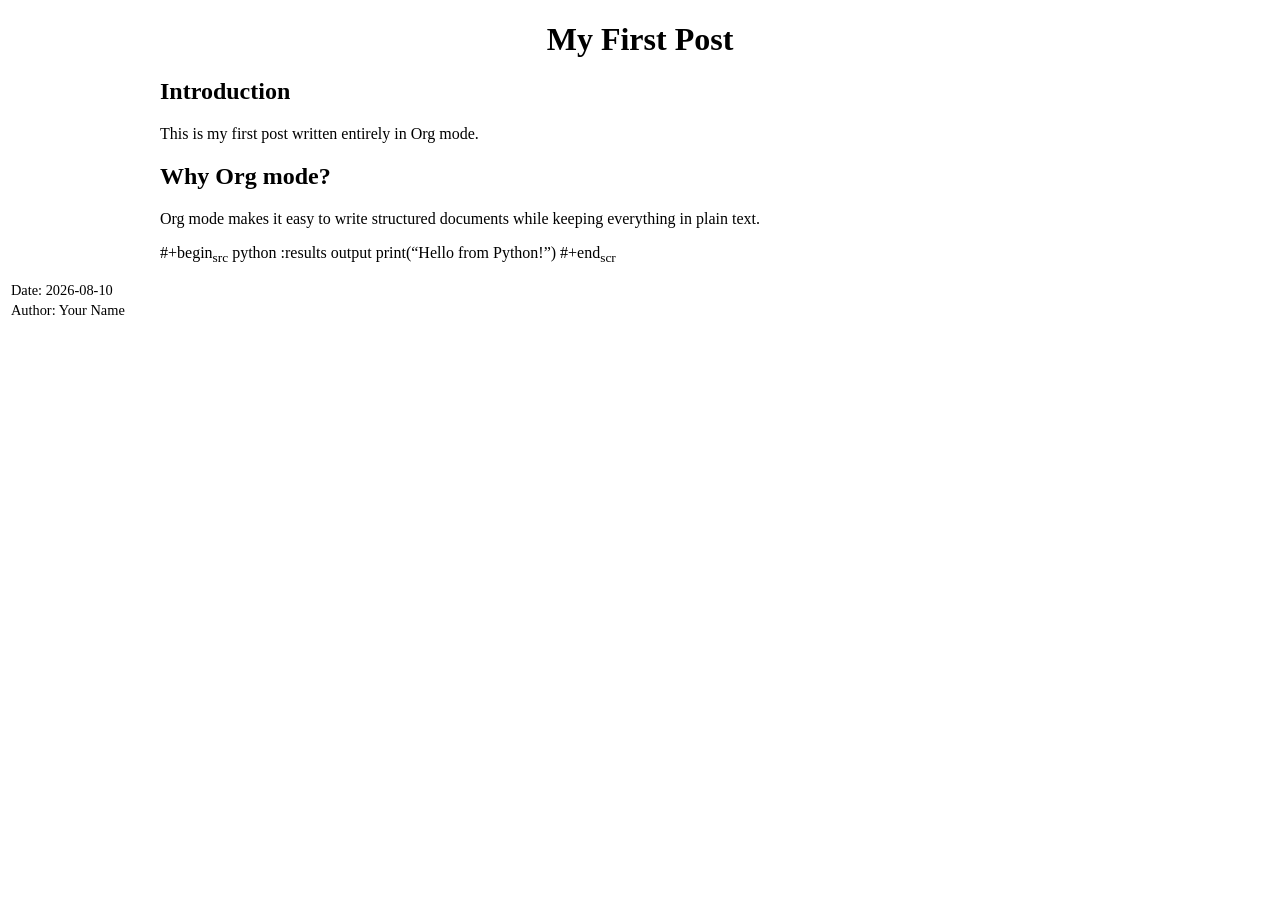
==== public/posts/first-post.html @ c6ad90c9 "Initial website" ====
<?xml version="1.0" encoding="utf-8"?>
<!DOCTYPE html PUBLIC "-//W3C//DTD XHTML 1.0 Strict//EN"
"http://www.w3.org/TR/xhtml1/DTD/xhtml1-strict.dtd">
<html xmlns="http://www.w3.org/1999/xhtml" lang="en" xml:lang="en">
<head>
<meta http-equiv="Content-Type" content="text/html;charset=utf-8" />
<meta name="viewport" content="width=device-width, initial-scale=1" />
<title>My First Post</title>
<meta name="author" content="Your Name" />
<meta name="generator" content="Org Mode" />
<style type="text/css">
  #content { max-width: 60em; margin: auto; }
  .title  { text-align: center;
             margin-bottom: .2em; }
  .subtitle { text-align: center;
              font-size: medium;
              font-weight: bold;
              margin-top:0; }
  .todo   { font-family: monospace; color: red; }
  .done   { font-family: monospace; color: green; }
  .priority { font-family: monospace; color: orange; }
  .tag    { background-color: #eee; font-family: monospace;
            padding: 2px; font-size: 80%; font-weight: normal; }
  .timestamp { color: #bebebe; }
  .timestamp-kwd { color: #5f9ea0; }
  .org-right  { margin-left: auto; margin-right: 0px;  text-align: right; }
  .org-left   { margin-left: 0px;  margin-right: auto; text-align: left; }
  .org-center { margin-left: auto; margin-right: auto; text-align: center; }
  .underline { text-decoration: underline; }
  #postamble p, #preamble p { font-size: 90%; margin: .2em; }
  p.verse { margin-left: 3%; }
  pre {
    border: 1px solid #e6e6e6;
    border-radius: 3px;
    background-color: #f2f2f2;
    padding: 8pt;
    font-family: monospace;
    overflow: auto;
    margin: 1.2em;
  }
  pre.src {
    position: relative;
    overflow: auto;
  }
  pre.src:before {
    display: none;
    position: absolute;
    top: -8px;
    right: 12px;
    padding: 3px;
    color: #555;
    background-color: #f2f2f299;
  }
  pre.src:hover:before { display: inline; margin-top: 14px;}
  /* Languages per Org manual */
  pre.src-asymptote:before { content: 'Asymptote'; }
  pre.src-awk:before { content: 'Awk'; }
  pre.src-authinfo::before { content: 'Authinfo'; }
  pre.src-c:before { content: 'C'; }
  pre.src-C:before { content: 'C'; }
  /* pre.src-C++ doesn't work in CSS */
  pre.src-clojure:before { content: 'Clojure'; }
  pre.src-css:before { content: 'CSS'; }
  pre.src-D:before { content: 'D'; }
  pre.src-ditaa:before { content: 'ditaa'; }
  pre.src-dot:before { content: 'Graphviz'; }
  pre.src-calc:before { content: 'Emacs Calc'; }
  pre.src-emacs-lisp:before { content: 'Emacs Lisp'; }
  pre.src-fortran:before { content: 'Fortran'; }
  pre.src-gnuplot:before { content: 'gnuplot'; }
  pre.src-haskell:before { content: 'Haskell'; }
  pre.src-hledger:before { content: 'hledger'; }
  pre.src-java:before { content: 'Java'; }
  pre.src-js:before { content: 'JavaScript'; }
  pre.src-latex:before { content: 'LaTeX'; }
  pre.src-ledger:before { content: 'Ledger'; }
  pre.src-lisp:before { content: 'Lisp'; }
  pre.src-lilypond:before { content: 'Lilypond'; }
  pre.src-lua:before { content: 'Lua'; }
  pre.src-matlab:before { content: 'MATLAB'; }
  pre.src-mscgen:before { content: 'Mscgen'; }
  pre.src-ocaml:before { content: 'Objective Caml'; }
  pre.src-octave:before { content: 'Octave'; }
  pre.src-org:before { content: 'Org mode'; }
  pre.src-oz:before { content: 'OZ'; }
  pre.src-plantuml:before { content: 'Plantuml'; }
  pre.src-processing:before { content: 'Processing.js'; }
  pre.src-python:before { content: 'Python'; }
  pre.src-R:before { content: 'R'; }
  pre.src-ruby:before { content: 'Ruby'; }
  pre.src-sass:before { content: 'Sass'; }
  pre.src-scheme:before { content: 'Scheme'; }
  pre.src-screen:before { content: 'Gnu Screen'; }
  pre.src-sed:before { content: 'Sed'; }
  pre.src-sh:before { content: 'shell'; }
  pre.src-sql:before { content: 'SQL'; }
  pre.src-sqlite:before { content: 'SQLite'; }
  /* additional languages in org.el's org-babel-load-languages alist */
  pre.src-forth:before { content: 'Forth'; }
  pre.src-io:before { content: 'IO'; }
  pre.src-J:before { content: 'J'; }
  pre.src-makefile:before { content: 'Makefile'; }
  pre.src-maxima:before { content: 'Maxima'; }
  pre.src-perl:before { content: 'Perl'; }
  pre.src-picolisp:before { content: 'Pico Lisp'; }
  pre.src-scala:before { content: 'Scala'; }
  pre.src-shell:before { content: 'Shell Script'; }
  pre.src-ebnf2ps:before { content: 'ebfn2ps'; }
  /* additional language identifiers per "defun org-babel-execute"
       in ob-*.el */
  pre.src-cpp:before  { content: 'C++'; }
  pre.src-abc:before  { content: 'ABC'; }
  pre.src-coq:before  { content: 'Coq'; }
  pre.src-groovy:before  { content: 'Groovy'; }
  /* additional language identifiers from org-babel-shell-names in
     ob-shell.el: ob-shell is the only babel language using a lambda to put
     the execution function name together. */
  pre.src-bash:before  { content: 'bash'; }
  pre.src-csh:before  { content: 'csh'; }
  pre.src-ash:before  { content: 'ash'; }
  pre.src-dash:before  { content: 'dash'; }
  pre.src-ksh:before  { content: 'ksh'; }
  pre.src-mksh:before  { content: 'mksh'; }
  pre.src-posh:before  { content: 'posh'; }
  /* Additional Emacs modes also supported by the LaTeX listings package */
  pre.src-ada:before { content: 'Ada'; }
  pre.src-asm:before { content: 'Assembler'; }
  pre.src-caml:before { content: 'Caml'; }
  pre.src-delphi:before { content: 'Delphi'; }
  pre.src-html:before { content: 'HTML'; }
  pre.src-idl:before { content: 'IDL'; }
  pre.src-mercury:before { content: 'Mercury'; }
  pre.src-metapost:before { content: 'MetaPost'; }
  pre.src-modula-2:before { content: 'Modula-2'; }
  pre.src-pascal:before { content: 'Pascal'; }
  pre.src-ps:before { content: 'PostScript'; }
  pre.src-prolog:before { content: 'Prolog'; }
  pre.src-simula:before { content: 'Simula'; }
  pre.src-tcl:before { content: 'tcl'; }
  pre.src-tex:before { content: 'TeX'; }
  pre.src-plain-tex:before { content: 'Plain TeX'; }
  pre.src-verilog:before { content: 'Verilog'; }
  pre.src-vhdl:before { content: 'VHDL'; }
  pre.src-xml:before { content: 'XML'; }
  pre.src-nxml:before { content: 'XML'; }
  /* add a generic configuration mode; LaTeX export needs an additional
     (add-to-list 'org-latex-listings-langs '(conf " ")) in .emacs */
  pre.src-conf:before { content: 'Configuration File'; }

  table { border-collapse:collapse; }
  caption.t-above { caption-side: top; }
  caption.t-bottom { caption-side: bottom; }
  td, th { vertical-align:top;  }
  th.org-right  { text-align: center;  }
  th.org-left   { text-align: center;   }
  th.org-center { text-align: center; }
  td.org-right  { text-align: right;  }
  td.org-left   { text-align: left;   }
  td.org-center { text-align: center; }
  dt { font-weight: bold; }
  .footpara { display: inline; }
  .footdef  { margin-bottom: 1em; }
  .figure { padding: 1em; }
  .figure p { text-align: center; }
  .equation-container {
    display: table;
    text-align: center;
    width: 100%;
  }
  .equation {
    vertical-align: middle;
  }
  .equation-label {
    display: table-cell;
    text-align: right;
    vertical-align: middle;
  }
  .inlinetask {
    padding: 10px;
    border: 2px solid gray;
    margin: 10px;
    background: #ffffcc;
  }
  #org-div-home-and-up
   { text-align: right; font-size: 70%; white-space: nowrap; }
  textarea { overflow-x: auto; }
  .linenr { font-size: smaller }
  .code-highlighted { background-color: #ffff00; }
  .org-info-js_info-navigation { border-style: none; }
  #org-info-js_console-label
    { font-size: 10px; font-weight: bold; white-space: nowrap; }
  .org-info-js_search-highlight
    { background-color: #ffff00; color: #000000; font-weight: bold; }
  .org-svg { }
</style>
</head>
<body>
<div id="content" class="content">
<h1 class="title">My First Post</h1>
<div id="outline-container-org6d7c4f6" class="outline-2">
<h2 id="org6d7c4f6">Introduction</h2>
<div class="outline-text-2" id="text-org6d7c4f6">
<p>
This is my first post written entirely in Org mode.
</p>
</div>
</div>
<div id="outline-container-org5353608" class="outline-2">
<h2 id="org5353608">Why Org mode?</h2>
<div class="outline-text-2" id="text-org5353608">
<p>
Org mode makes it easy to write structured documents while
keeping everything in plain text.
</p>

<p>
#+begin<sub>src</sub> python :results output
print(&ldquo;Hello from Python!&rdquo;)
#+end<sub>scr</sub>
</p>
</div>
</div>
</div>
<div id="postamble" class="status">
<p class="date">Date: 2026-08-10</p>
<p class="author">Author: Your Name</p>
</div>
</body>
</html>
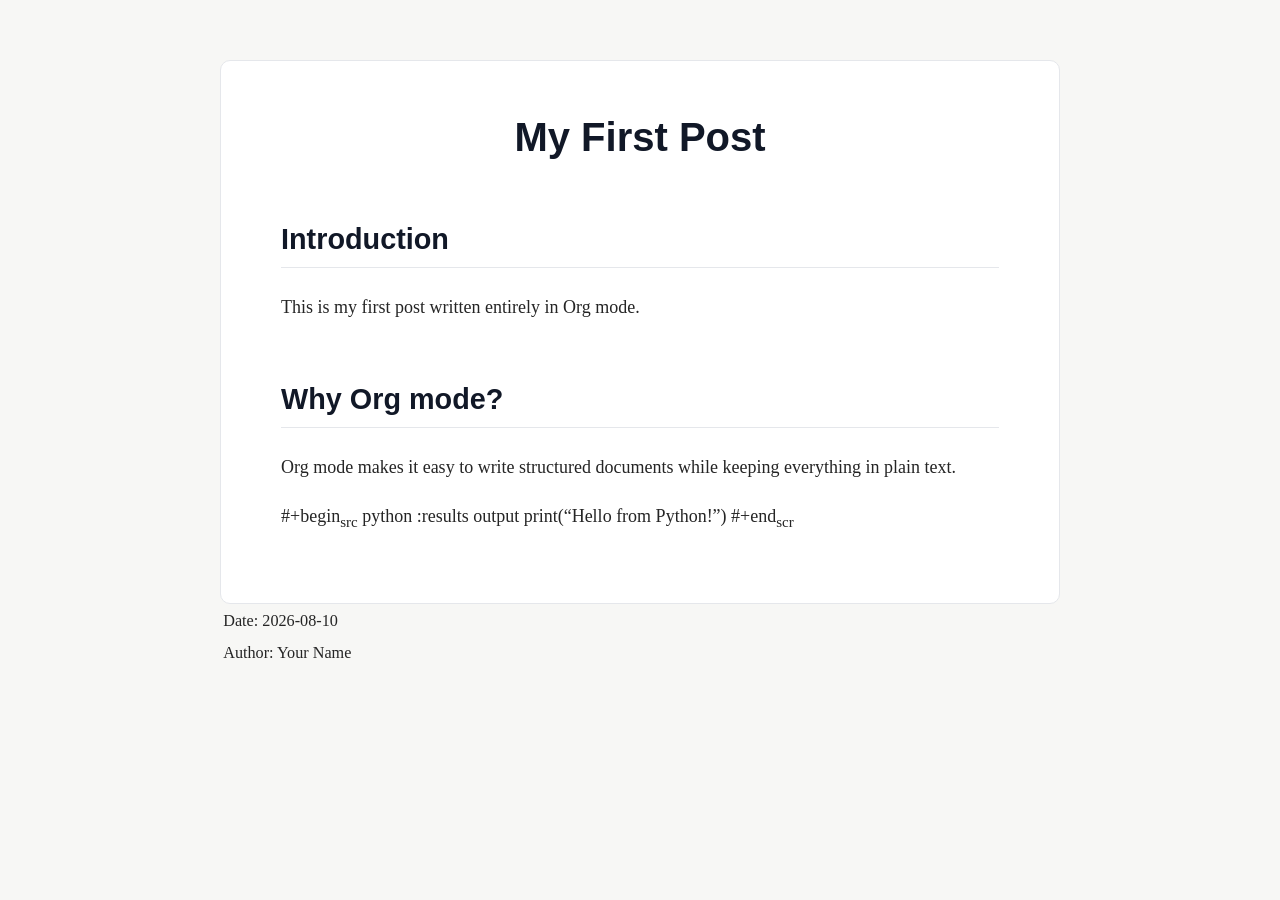
==== commit c6610391: "CSS changes-5" ====
--- a/public/posts/first-post.html
+++ b/public/posts/first-post.html
@@ -193,21 +193,22 @@
     { background-color: #ffff00; color: #000000; font-weight: bold; }
   .org-svg { }
 </style>
+<link rel="stylesheet" type="text/css" href="../style.css">
 </head>
 <body>
 <div id="content" class="content">
 <h1 class="title">My First Post</h1>
-<div id="outline-container-org6d7c4f6" class="outline-2">
-<h2 id="org6d7c4f6">Introduction</h2>
-<div class="outline-text-2" id="text-org6d7c4f6">
+<div id="outline-container-orgf5fe077" class="outline-2">
+<h2 id="orgf5fe077">Introduction</h2>
+<div class="outline-text-2" id="text-orgf5fe077">
 <p>
 This is my first post written entirely in Org mode.
 </p>
 </div>
 </div>
-<div id="outline-container-org5353608" class="outline-2">
-<h2 id="org5353608">Why Org mode?</h2>
-<div class="outline-text-2" id="text-org5353608">
+<div id="outline-container-org09ce7d0" class="outline-2">
+<h2 id="org09ce7d0">Why Org mode?</h2>
+<div class="outline-text-2" id="text-org09ce7d0">
 <p>
 Org mode makes it easy to write structured documents while
 keeping everything in plain text.
--- a/public/style.css
+++ b/public/style.css
@@ -0,0 +1,202 @@
+/* =========================
+   Base
+   ========================= */
+
+:root {
+    --background: #f7f7f5;
+    --paper: #ffffff;
+    --text: #252525;
+    --muted: #6b7280;
+    --heading: #111827;
+    --accent: #7c3aed;
+    --accent-light: #f3e8ff;
+    --border: #e5e7eb;
+    --code: #f5f5f4;
+}
+
+* {
+    box-sizing: border-box;
+}
+
+body {
+    max-width: 900px;
+    margin: 0 auto;
+    padding: 60px 30px;
+
+    background: var(--background);
+    color: var(--text);
+
+    font-family: Georgia, "Times New Roman", serif;
+    font-size: 18px;
+    line-height: 1.75;
+}
+
+
+/* =========================
+   Main content
+   ========================= */
+
+#content {
+    background: var(--paper);
+    padding: 50px 60px;
+
+    border: 1px solid var(--border);
+    border-radius: 10px;
+}
+
+
+/* =========================
+   Headings
+   ========================= */
+
+h1, h2, h3, h4, h5, h6 {
+    color: var(--heading);
+    line-height: 1.3;
+    font-family: -apple-system, BlinkMacSystemFont,
+                 "Segoe UI", sans-serif;
+}
+
+h1 {
+    font-size: 2.5rem;
+    margin-top: 0;
+    margin-bottom: 0.5em;
+}
+
+h2 {
+    font-size: 1.8rem;
+    margin-top: 2em;
+    padding-bottom: 0.3em;
+    border-bottom: 1px solid var(--border);
+}
+
+h3 {
+    font-size: 1.35rem;
+    margin-top: 1.8em;
+}
+
+
+/* =========================
+   Links
+   ========================= */
+
+a {
+    color: var(--accent);
+    text-decoration: none;
+    border-bottom: 1px solid transparent;
+}
+
+a:hover {
+    border-bottom: 1px solid var(--accent);
+}
+
+
+/* =========================
+   Lists
+   ========================= */
+
+li {
+    margin-bottom: 0.35em;
+}
+
+
+/* =========================
+   Code
+   ========================= */
+
+pre {
+    background: var(--code);
+    border: 1px solid var(--border);
+    border-radius: 7px;
+
+    padding: 18px;
+    overflow-x: auto;
+
+    font-family: "SFMono-Regular", Consolas,
+                 "Liberation Mono", Menlo, monospace;
+
+    font-size: 0.85rem;
+    line-height: 1.6;
+}
+
+code {
+    font-family: "SFMono-Regular", Consolas,
+                 "Liberation Mono", Menlo, monospace;
+
+    font-size: 0.88em;
+}
+
+
+/* =========================
+   Tables
+   ========================= */
+
+table {
+    width: 100%;
+    border-collapse: collapse;
+    margin: 2em 0;
+    font-size: 0.9em;
+}
+
+th {
+    background: #f3f4f6;
+    font-weight: 600;
+}
+
+th,
+td {
+    border: 1px solid var(--border);
+    padding: 9px 12px;
+}
+
+
+/* =========================
+   Images
+   ========================= */
+
+img {
+    display: block;
+    max-width: 100%;
+    height: auto;
+    margin: 2em auto;
+    border-radius: 6px;
+}
+
+
+/* =========================
+   Quotes
+   ========================= */
+
+blockquote {
+    margin: 2em 0;
+    padding: 0.5em 1.2em;
+
+    border-left: 4px solid var(--accent);
+    background: var(--accent-light);
+
+    color: #4b5563;
+}
+
+
+/* =========================
+   Mobile
+   ========================= */
+
+@media (max-width: 700px) {
+
+    body {
+        padding: 20px 12px;
+        font-size: 16px;
+    }
+
+    #content {
+        padding: 30px 22px;
+    }
+
+    h1 {
+        font-size: 2rem;
+    }
+
+    h2 {
+        font-size: 1.5rem;
+    }
+}
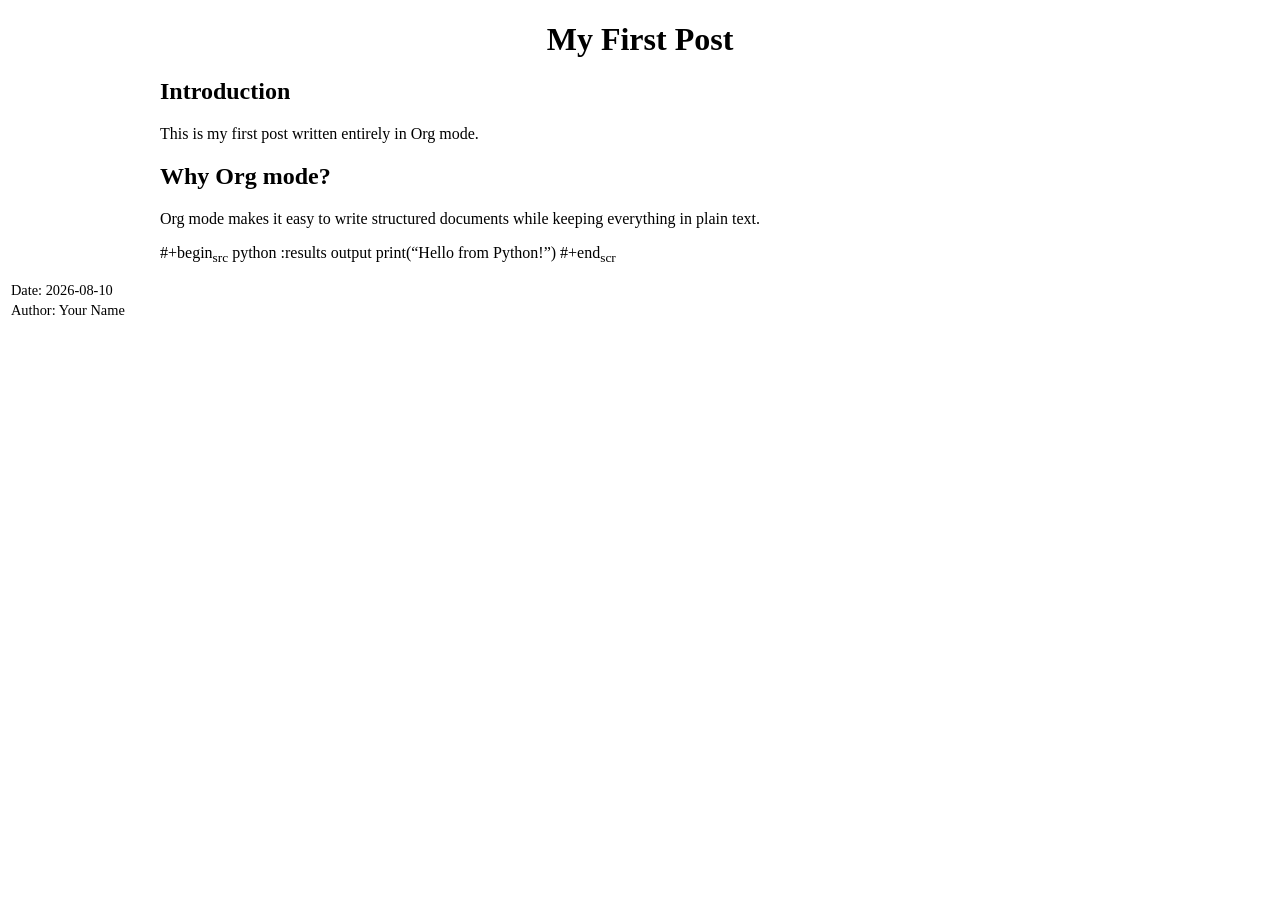
==== commit 73d5f589: "text-background" ====
--- a/public/posts/first-post.html
+++ b/public/posts/first-post.html
@@ -193,22 +193,22 @@
     { background-color: #ffff00; color: #000000; font-weight: bold; }
   .org-svg { }
 </style>
-<link rel="stylesheet" type="text/css" href="../style.css">
+<link rel="stylesheet" type="text/css" href="/org-site/style.css">
 </head>
 <body>
 <div id="content" class="content">
 <h1 class="title">My First Post</h1>
-<div id="outline-container-orgf5fe077" class="outline-2">
-<h2 id="orgf5fe077">Introduction</h2>
-<div class="outline-text-2" id="text-orgf5fe077">
+<div id="outline-container-org3ef336e" class="outline-2">
+<h2 id="org3ef336e">Introduction</h2>
+<div class="outline-text-2" id="text-org3ef336e">
 <p>
 This is my first post written entirely in Org mode.
 </p>
 </div>
 </div>
-<div id="outline-container-org09ce7d0" class="outline-2">
-<h2 id="org09ce7d0">Why Org mode?</h2>
-<div class="outline-text-2" id="text-org09ce7d0">
+<div id="outline-container-orgd2daa87" class="outline-2">
+<h2 id="orgd2daa87">Why Org mode?</h2>
+<div class="outline-text-2" id="text-orgd2daa87">
 <p>
 Org mode makes it easy to write structured documents while
 keeping everything in plain text.
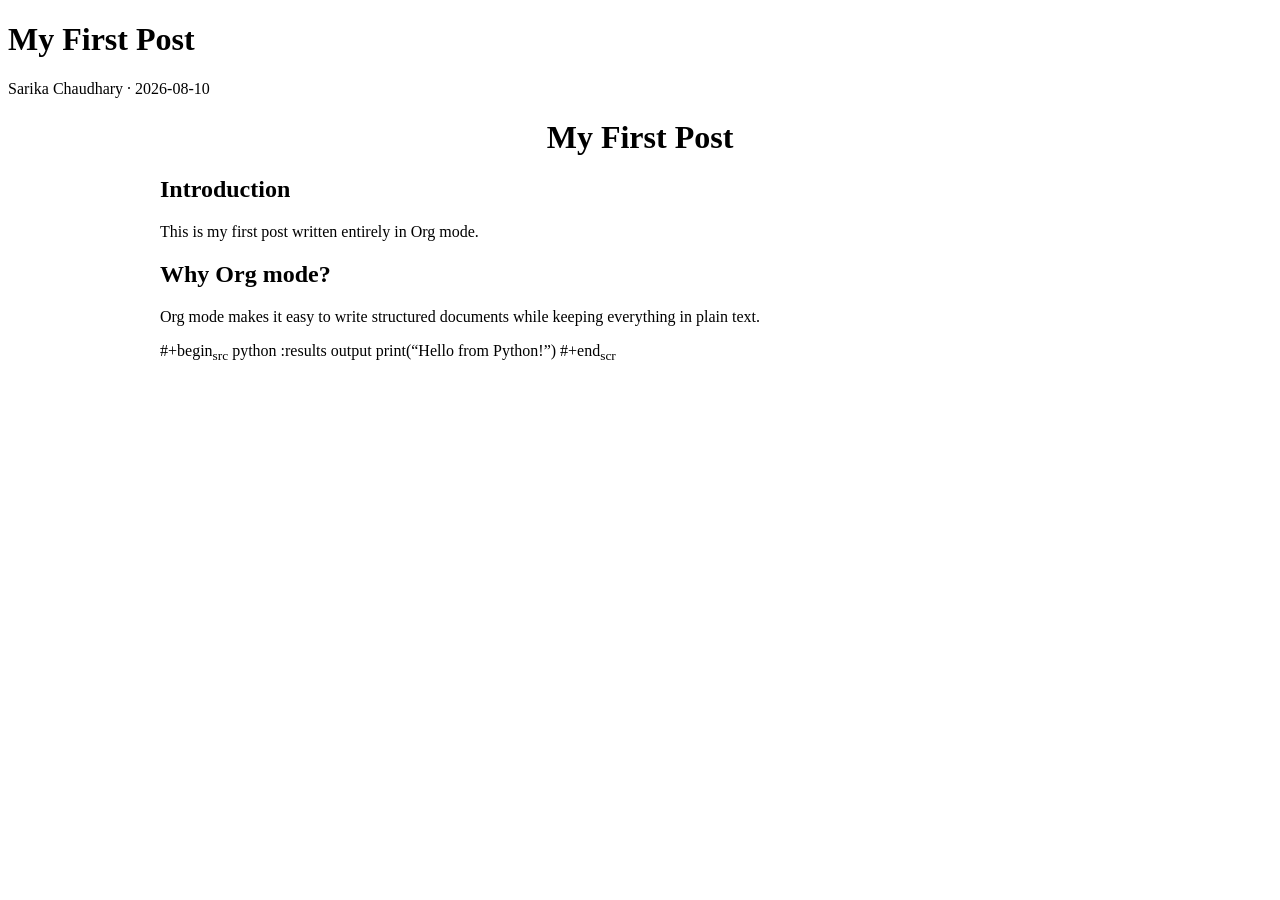
==== commit 15ed1576: "author-2" ====
--- a/public/posts/first-post.html
+++ b/public/posts/first-post.html
@@ -6,7 +6,7 @@
 <meta http-equiv="Content-Type" content="text/html;charset=utf-8" />
 <meta name="viewport" content="width=device-width, initial-scale=1" />
 <title>My First Post</title>
-<meta name="author" content="Your Name" />
+<meta name="author" content="Sarika Chaudhary" />
 <meta name="generator" content="Org Mode" />
 <style type="text/css">
   #content { max-width: 60em; margin: auto; }
@@ -196,19 +196,22 @@
 <link rel="stylesheet" type="text/css" href="/org-site/style.css">
 </head>
 <body>
+<div id="preamble" class="status">
+<header class="article-header"><h1>My First Post</h1><div class="article-meta">Sarika Chaudhary · 2026-08-10</div></header>
+</div>
 <div id="content" class="content">
 <h1 class="title">My First Post</h1>
-<div id="outline-container-org3ef336e" class="outline-2">
-<h2 id="org3ef336e">Introduction</h2>
-<div class="outline-text-2" id="text-org3ef336e">
+<div id="outline-container-org24210bf" class="outline-2">
+<h2 id="org24210bf">Introduction</h2>
+<div class="outline-text-2" id="text-org24210bf">
 <p>
 This is my first post written entirely in Org mode.
 </p>
 </div>
 </div>
-<div id="outline-container-orgd2daa87" class="outline-2">
-<h2 id="orgd2daa87">Why Org mode?</h2>
-<div class="outline-text-2" id="text-orgd2daa87">
+<div id="outline-container-org094e595" class="outline-2">
+<h2 id="org094e595">Why Org mode?</h2>
+<div class="outline-text-2" id="text-org094e595">
 <p>
 Org mode makes it easy to write structured documents while
 keeping everything in plain text.
@@ -222,9 +225,5 @@
 </div>
 </div>
 </div>
-<div id="postamble" class="status">
-<p class="date">Date: 2026-08-10</p>
-<p class="author">Author: Your Name</p>
-</div>
 </body>
 </html>
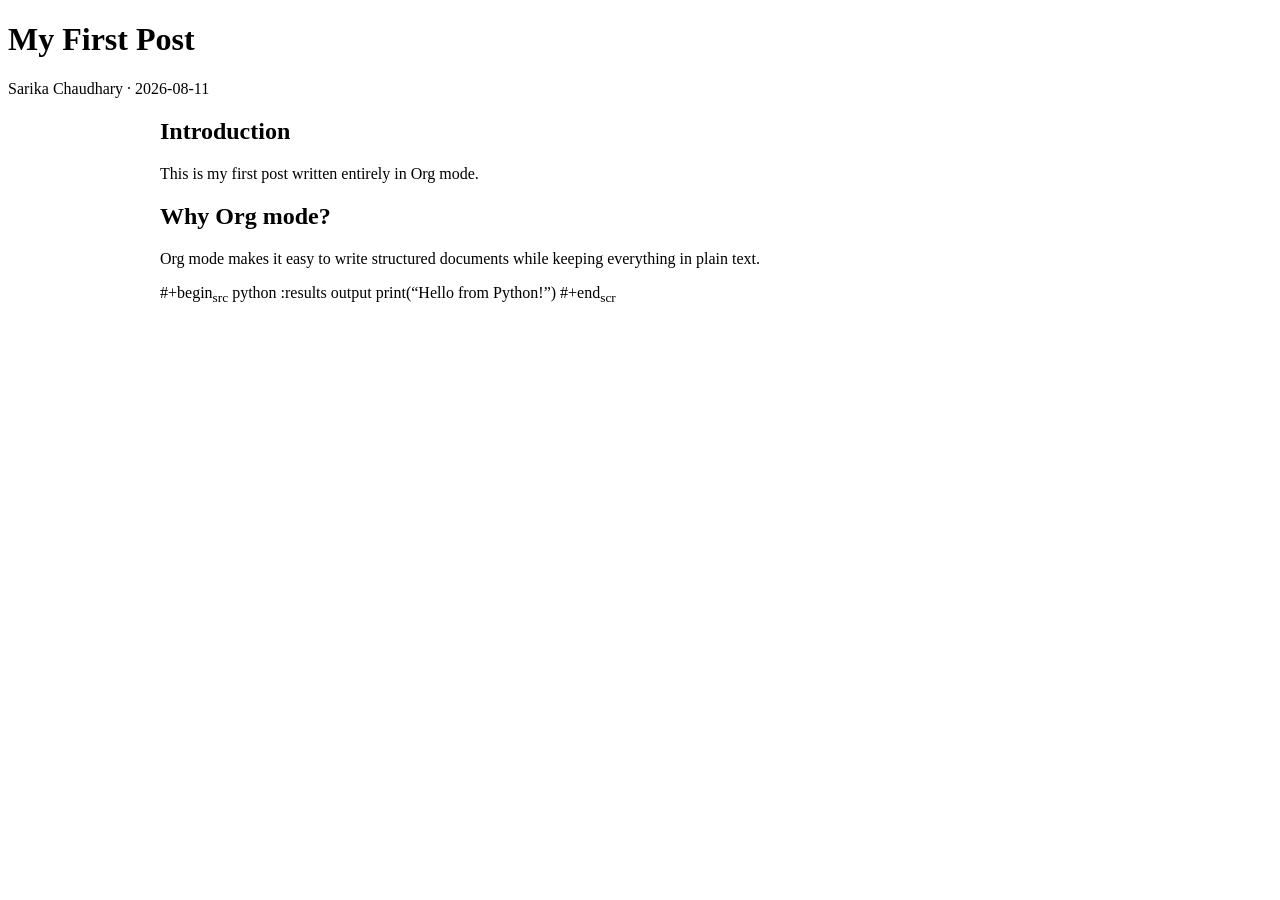
==== commit aa1f74ce: "two-title-problem-resolved" ====
--- a/public/posts/first-post.html
+++ b/public/posts/first-post.html
@@ -197,21 +197,20 @@
 </head>
 <body>
 <div id="preamble" class="status">
-<header class="article-header"><h1>My First Post</h1><div class="article-meta">Sarika Chaudhary · 2026-08-10</div></header>
+<header class="article-header"><h1>My First Post</h1><div class="article-meta">Sarika Chaudhary · 2026-08-11</div></header>
 </div>
 <div id="content" class="content">
-<h1 class="title">My First Post</h1>
-<div id="outline-container-org24210bf" class="outline-2">
-<h2 id="org24210bf">Introduction</h2>
-<div class="outline-text-2" id="text-org24210bf">
+<div id="outline-container-orgeb4a236" class="outline-2">
+<h2 id="orgeb4a236">Introduction</h2>
+<div class="outline-text-2" id="text-orgeb4a236">
 <p>
 This is my first post written entirely in Org mode.
 </p>
 </div>
 </div>
-<div id="outline-container-org094e595" class="outline-2">
-<h2 id="org094e595">Why Org mode?</h2>
-<div class="outline-text-2" id="text-org094e595">
+<div id="outline-container-org9b83f3e" class="outline-2">
+<h2 id="org9b83f3e">Why Org mode?</h2>
+<div class="outline-text-2" id="text-org9b83f3e">
 <p>
 Org mode makes it easy to write structured documents while
 keeping everything in plain text.
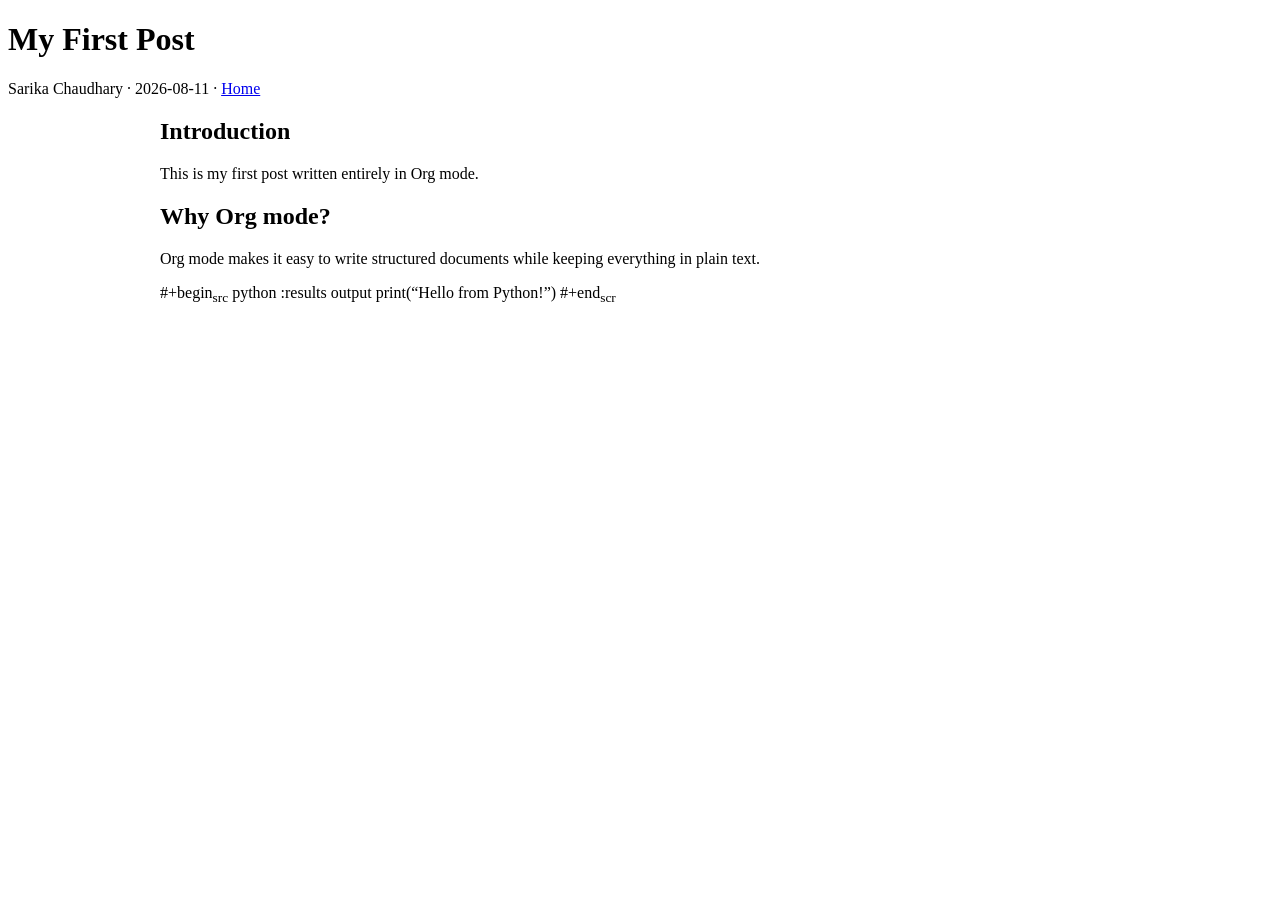
==== commit 15b4cc01: "home-link" ====
--- a/public/posts/first-post.html
+++ b/public/posts/first-post.html
@@ -197,20 +197,20 @@
 </head>
 <body>
 <div id="preamble" class="status">
-<header class="article-header"><h1>My First Post</h1><div class="article-meta">Sarika Chaudhary · 2026-08-11</div></header>
+<header class="article-header"><h1>My First Post</h1><div class="article-meta">Sarika Chaudhary · 2026-08-11 · <a href="/org-site/">Home</a></div></header>
 </div>
 <div id="content" class="content">
-<div id="outline-container-orgeb4a236" class="outline-2">
-<h2 id="orgeb4a236">Introduction</h2>
-<div class="outline-text-2" id="text-orgeb4a236">
+<div id="outline-container-orgcec1dac" class="outline-2">
+<h2 id="orgcec1dac">Introduction</h2>
+<div class="outline-text-2" id="text-orgcec1dac">
 <p>
 This is my first post written entirely in Org mode.
 </p>
 </div>
 </div>
-<div id="outline-container-org9b83f3e" class="outline-2">
-<h2 id="org9b83f3e">Why Org mode?</h2>
-<div class="outline-text-2" id="text-org9b83f3e">
+<div id="outline-container-org8d8d64b" class="outline-2">
+<h2 id="org8d8d64b">Why Org mode?</h2>
+<div class="outline-text-2" id="text-org8d8d64b">
 <p>
 Org mode makes it easy to write structured documents while
 keeping everything in plain text.
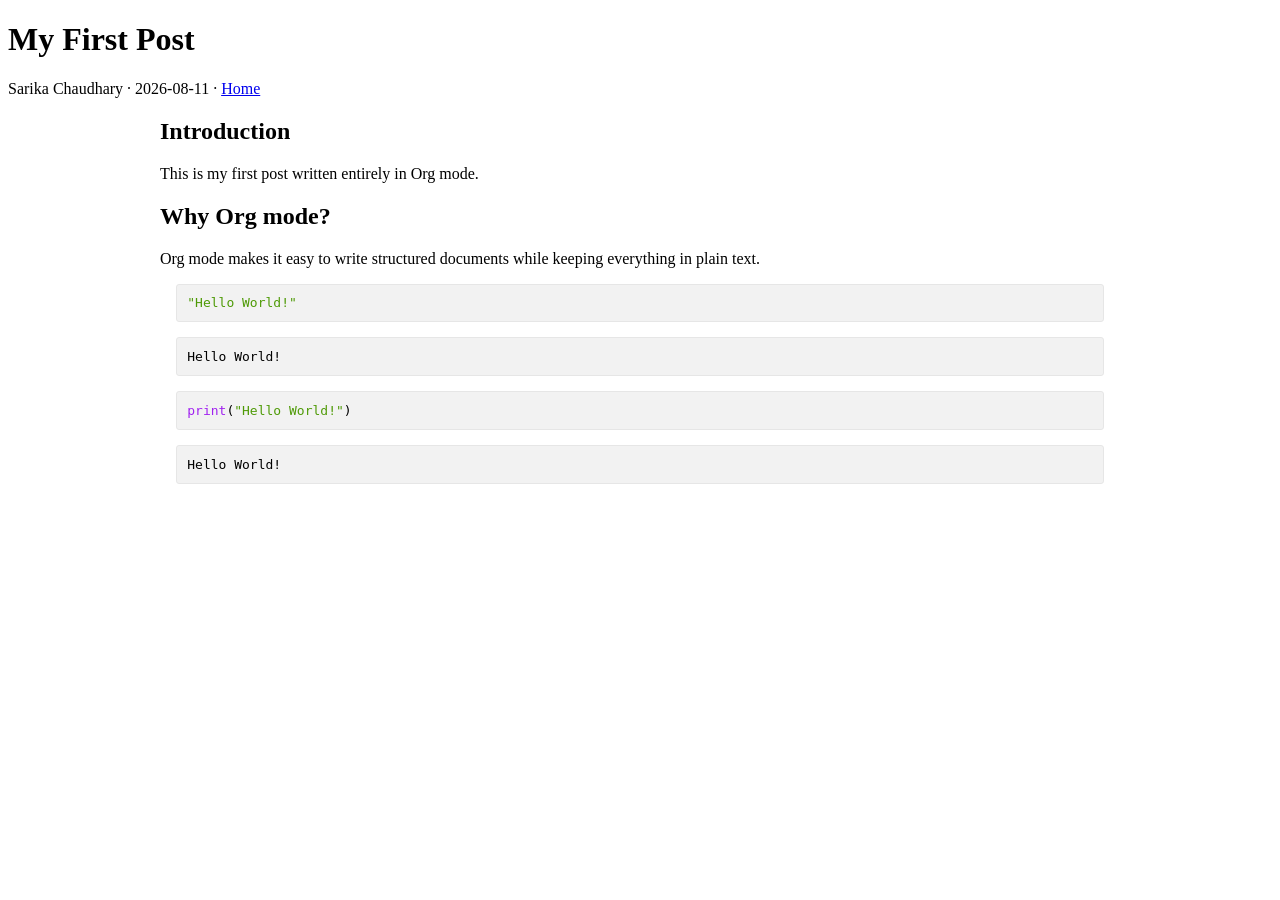
==== commit 740d6df4: "edit-first-post" ====
--- a/public/posts/first-post.html
+++ b/public/posts/first-post.html
@@ -200,27 +200,39 @@
 <header class="article-header"><h1>My First Post</h1><div class="article-meta">Sarika Chaudhary · 2026-08-11 · <a href="/org-site/">Home</a></div></header>
 </div>
 <div id="content" class="content">
-<div id="outline-container-orgcec1dac" class="outline-2">
-<h2 id="orgcec1dac">Introduction</h2>
-<div class="outline-text-2" id="text-orgcec1dac">
+<div id="outline-container-orgf14a9fd" class="outline-2">
+<h2 id="orgf14a9fd">Introduction</h2>
+<div class="outline-text-2" id="text-orgf14a9fd">
 <p>
 This is my first post written entirely in Org mode.
 </p>
 </div>
 </div>
-<div id="outline-container-org8d8d64b" class="outline-2">
-<h2 id="org8d8d64b">Why Org mode?</h2>
-<div class="outline-text-2" id="text-org8d8d64b">
+<div id="outline-container-orgb921767" class="outline-2">
+<h2 id="orgb921767">Why Org mode?</h2>
+<div class="outline-text-2" id="text-orgb921767">
 <p>
 Org mode makes it easy to write structured documents while
 keeping everything in plain text.
 </p>
 
-<p>
-#+begin<sub>src</sub> python :results output
-print(&ldquo;Hello from Python!&rdquo;)
-#+end<sub>scr</sub>
-</p>
+<div class="org-src-container">
+<pre class="src src-python"><code><span style="color: #4E9A06;">"Hello World!"</span>
+</code></pre>
+</div>
+
+<pre class="example">
+Hello World!
+</pre>
+
+<div class="org-src-container">
+<pre class="src src-python"><code><span style="color: #A020F0;">print</span>(<span style="color: #4E9A06;">"Hello World!"</span>)
+</code></pre>
+</div>
+
+<pre class="example">
+Hello World!
+</pre>
 </div>
 </div>
 </div>
